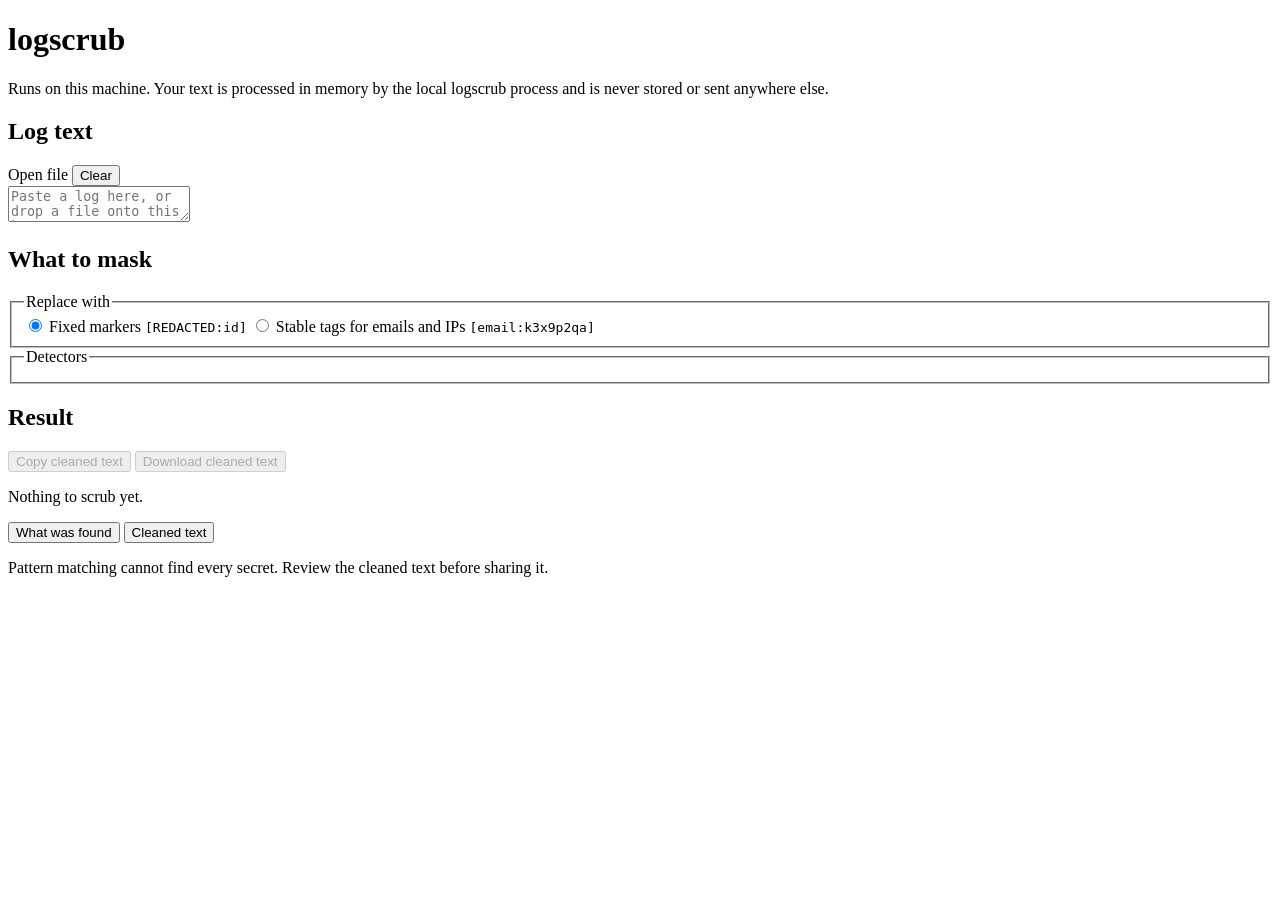
==== internal/serve/web/index.html @ ce80f86b "feat: local web UI (logscrub serve) Paste or drop a log, see every match highlighted by detector, to" ====
<!doctype html>
<html lang="en">
<head>
<meta charset="utf-8">
<meta name="viewport" content="width=device-width, initial-scale=1">
<meta name="color-scheme" content="light dark">
<title>logscrub</title>
<link rel="icon" href="data:,">
<link rel="stylesheet" href="/style.css">
</head>
<body>
<header class="top">
  <h1>logscrub</h1>
  <p class="privacy">Runs on this machine. Your text is processed in memory by the local logscrub process and is never stored or sent anywhere else.</p>
</header>

<main>
  <section class="panel" aria-labelledby="in-h">
    <div class="panel-head">
      <h2 id="in-h">Log text</h2>
      <div class="actions">
        <label class="btn">Open file<input id="file" type="file" hidden></label>
        <button id="clear" type="button" class="btn">Clear</button>
      </div>
    </div>
    <textarea id="input" spellcheck="false" autocomplete="off" autocapitalize="off"
      data-gramm="false" data-gramm_editor="false" data-enable-grammarly="false" data-lt-active="false"
      aria-describedby="status" placeholder="Paste a log here, or drop a file onto this box."></textarea>
  </section>

  <aside class="panel options" aria-labelledby="opt-h">
    <h2 id="opt-h">What to mask</h2>
    <fieldset class="mode">
      <legend>Replace with</legend>
      <label><input type="radio" name="mode" value="marker" checked> Fixed markers <code>[REDACTED:id]</code></label>
      <label><input type="radio" name="mode" value="pseudonym"> Stable tags for emails and IPs <code>[email:k3x9p2qa]</code></label>
    </fieldset>
    <fieldset>
      <legend>Detectors</legend>
      <div id="detectors" class="detectors" role="group" aria-label="Detectors"></div>
    </fieldset>
  </aside>

  <section class="panel result" aria-labelledby="out-h">
    <div class="panel-head">
      <h2 id="out-h">Result</h2>
      <div class="actions">
        <button id="copy" type="button" class="btn" disabled>Copy cleaned text</button>
        <button id="download" type="button" class="btn primary" disabled>Download cleaned text</button>
      </div>
    </div>
    <p id="status" role="status" aria-live="polite" class="status">Nothing to scrub yet.</p>
    <p id="error" role="alert" class="error" hidden></p>
    <ul id="summary" class="summary" aria-label="Matches per detector"></ul>
    <div class="tabs" role="tablist" aria-label="Result view">
      <button id="tab-preview" role="tab" aria-selected="true" aria-controls="preview" type="button">What was found</button>
      <button id="tab-clean" role="tab" aria-selected="false" aria-controls="clean" type="button" tabindex="-1">Cleaned text</button>
    </div>
    <pre id="preview" role="tabpanel" aria-labelledby="tab-preview" tabindex="0"></pre>
    <pre id="clean" role="tabpanel" aria-labelledby="tab-clean" tabindex="0" hidden></pre>
  </section>
</main>

<footer>
  <p>Pattern matching cannot find every secret. Review the cleaned text before sharing it.</p>
</footer>
<script src="/app.js"></script>
</body>
</html>
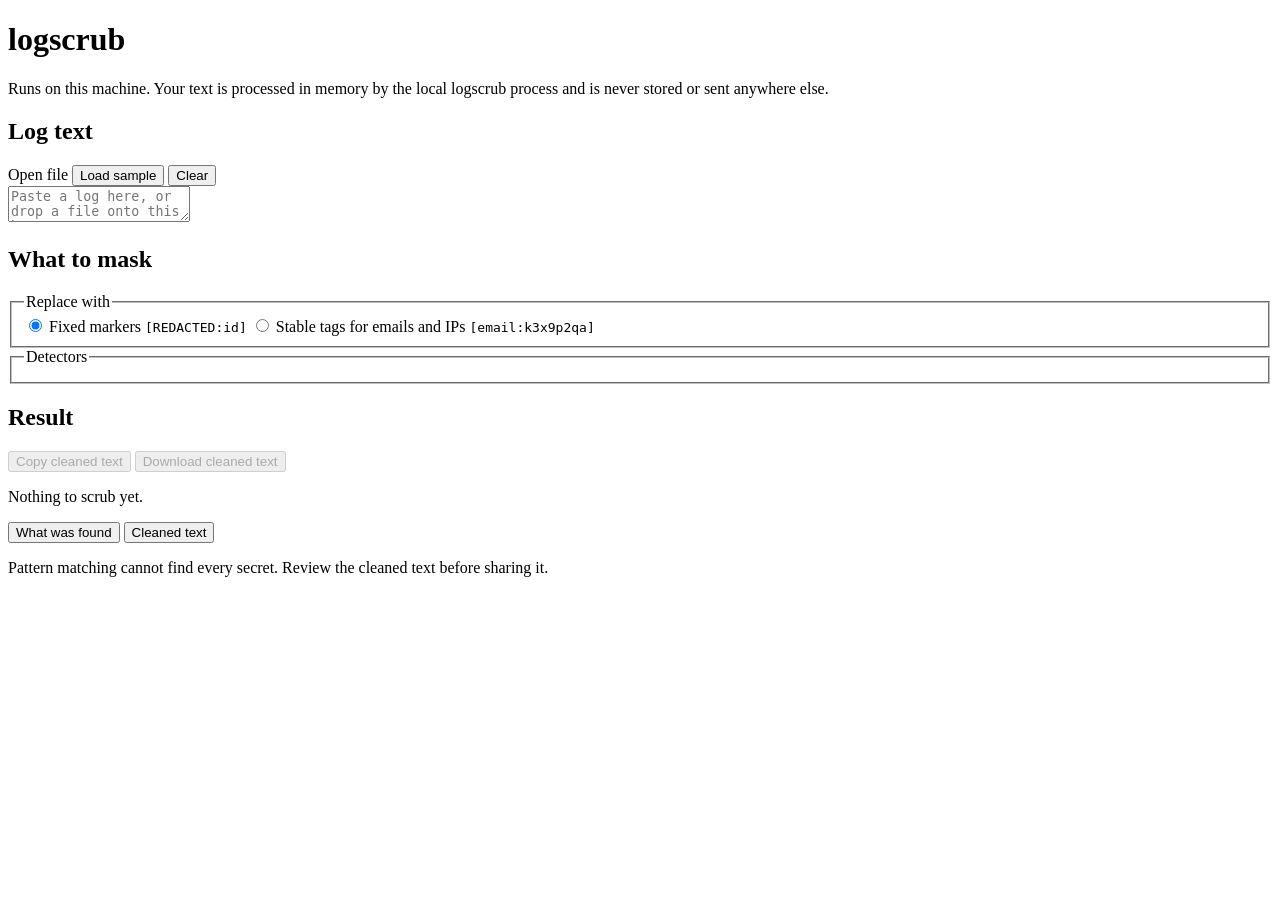
==== commit d673b346: "feat: in-browser demo on GitHub Pages (engine compiled to WebAssembly) A try-it page where pasted te" ====
--- a/internal/serve/web/index.html
+++ b/internal/serve/web/index.html
@@ -14,18 +14,30 @@
   <p class="privacy">Runs on this machine. Your text is processed in memory by the local logscrub process and is never stored or sent anywhere else.</p>
 </header>
 
+<form id="tokenform" class="panel tokenform" aria-labelledby="token-h" hidden>
+  <h2 id="token-h">Access token needed</h2>
+  <p>This logscrub server requires an access token. Paste the one printed in the terminal where <code>logscrub serve</code> is running.</p>
+  <div class="row">
+    <label for="token">Access token</label>
+    <input id="token" type="password" autocomplete="off" spellcheck="false" required aria-describedby="token-error">
+    <button type="submit" class="btn primary">Continue</button>
+  </div>
+  <p id="token-error" role="alert" class="error" hidden></p>
+</form>
+
 <main>
   <section class="panel" aria-labelledby="in-h">
     <div class="panel-head">
       <h2 id="in-h">Log text</h2>
       <div class="actions">
         <label class="btn">Open file<input id="file" type="file" hidden></label>
+        <button id="sample" type="button" class="btn">Load sample</button>
         <button id="clear" type="button" class="btn">Clear</button>
       </div>
     </div>
     <textarea id="input" spellcheck="false" autocomplete="off" autocapitalize="off"
       data-gramm="false" data-gramm_editor="false" data-enable-grammarly="false" data-lt-active="false"
-      aria-describedby="status" placeholder="Paste a log here, or drop a file onto this box."></textarea>
+      aria-labelledby="in-h" aria-describedby="status" placeholder="Paste a log here, or drop a file onto this box."></textarea>
   </section>
 
   <aside class="panel options" aria-labelledby="opt-h">
